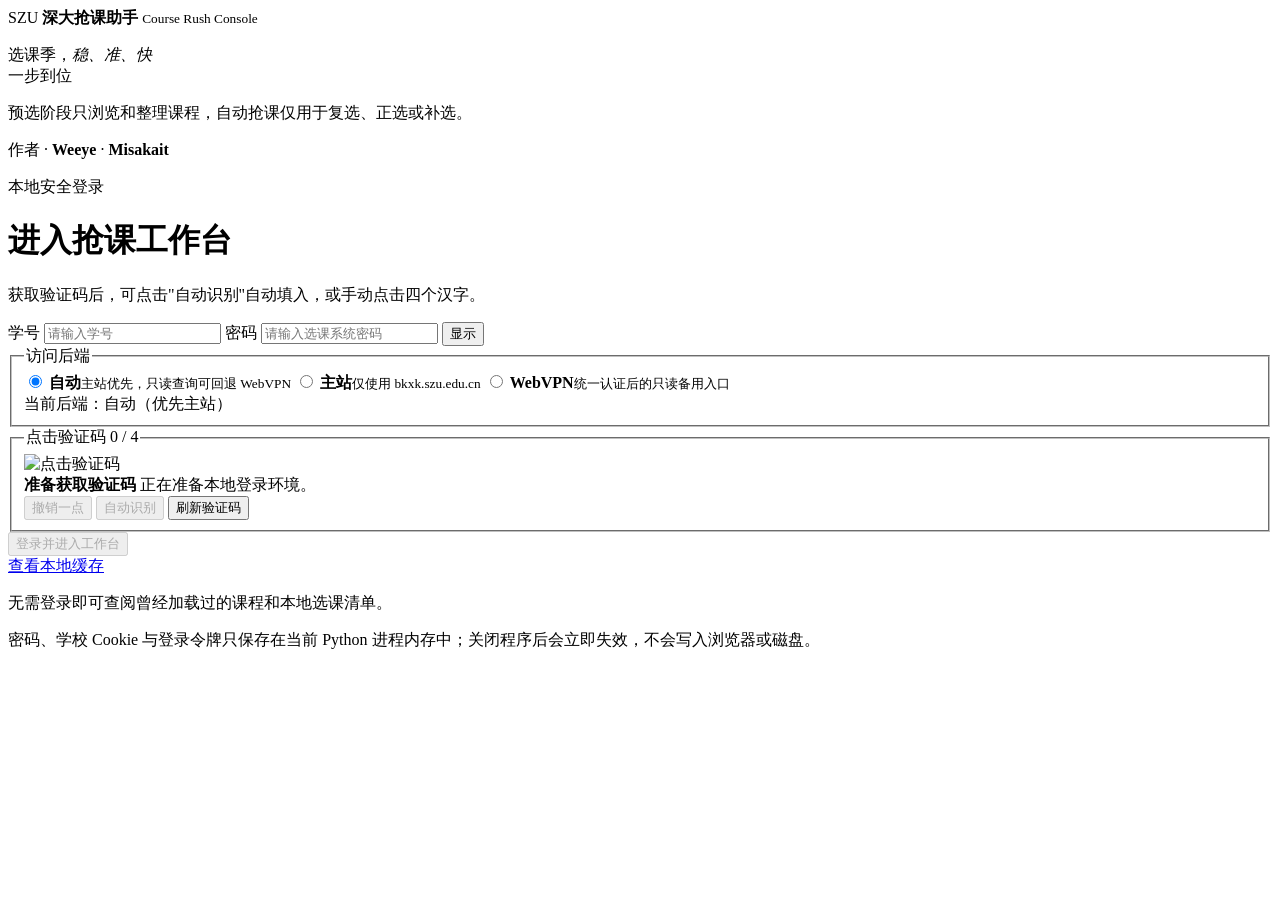
==== static_dist/login.html @ 0775063b "fix: verify enrollment before reporting success Confirm successful or duplicate enrollment responses" ====
<!doctype html>
<html lang="zh-CN">
<head>
  <meta charset="utf-8">
  <meta name="viewport" content="width=device-width, initial-scale=1">
  <meta name="color-scheme" content="light">
  <title>登录 | 深大抢课助手</title>
  <link rel="icon" href="/favicon.ico">
  <link rel="stylesheet" href="/styles.css?build=20260901.1">
</head>
<body class="login-page">
  <section class="login-visual" aria-label="深大抢课助手">
    <div class="login-visual-copy">
      <div class="brand-lockup brand-lockup-light">
        <span class="brand-mark" aria-hidden="true">SZU</span>
        <span>
          <strong>深大抢课助手</strong>
          <small>Course Rush Console</small>
        </span>
      </div>
      <p class="headline">选课季，<em>稳、准、快</em><br>一步到位</p>
      <p id="phaseNotice">预选阶段只浏览和整理课程，自动抢课仅用于复选、正选或补选。</p>
      <span class="login-authors">作者 · <b>Weeye</b> · <b>Misakait</b></span>
    </div>
  </section>

  <main class="login-main">
    <div class="login-shell">
      <header class="login-header">
        <p class="eyebrow">本地安全登录</p>
        <h1>进入抢课工作台</h1>
        <p>获取验证码后，可点击"自动识别"自动填入，或手动点击四个汉字。</p>
      </header>

      <form id="loginForm" class="login-form" novalidate>
        <label class="field">
          <span>学号</span>
          <input id="studentId" name="student_id" inputmode="numeric" autocomplete="username" maxlength="12" placeholder="请输入学号" required>
        </label>

        <label class="field">
          <span>密码</span>
          <span class="input-with-action">
            <input id="password" name="password" type="password" autocomplete="current-password" placeholder="请输入选课系统密码" required>
            <button id="passwordToggle" class="field-action" type="button" aria-label="显示密码">显示</button>
          </span>
        </label>

        <fieldset class="backend-fieldset">
          <legend>访问后端</legend>
          <div class="backend-options">
            <label class="backend-option">
              <input type="radio" name="backend" value="auto" checked>
              <span><strong>自动</strong><small>主站优先，只读查询可回退 WebVPN</small></span>
            </label>
            <label class="backend-option">
              <input type="radio" name="backend" value="primary">
              <span><strong>主站</strong><small>仅使用 bkxk.szu.edu.cn</small></span>
            </label>
            <label class="backend-option">
              <input type="radio" name="backend" value="webvpn">
              <span><strong>WebVPN</strong><small>统一认证后的只读备用入口</small></span>
            </label>
          </div>
          <div id="backendStatus" class="backend-status" role="status" aria-live="polite">当前后端：自动（优先主站）</div>
          <button id="webvpnAuthButton" class="button button-quiet button-block" type="button" hidden>完成 WebVPN 统一认证</button>
        </fieldset>

        <fieldset class="captcha-fieldset">
          <legend>
            <span>点击验证码</span>
            <span id="captchaProgress" class="captcha-progress">0 / 4</span>
          </legend>
          <div id="captchaStage" class="captcha-stage" data-state="idle" aria-busy="false" aria-disabled="true">
            <img id="captchaImage" alt="点击验证码" draggable="false">
            <div id="captchaMarkers" class="captcha-markers" aria-hidden="true"></div>
            <div id="captchaStatus" class="captcha-status" role="status" aria-live="polite">
              <strong id="captchaStatusTitle">准备获取验证码</strong>
              <span id="captchaStatusDetail">正在准备本地登录环境。</span>
            </div>
          </div>
          <div id="captchaWebvpnAuth" class="captcha-webvpn-auth" hidden>
            <strong>需要 WebVPN 统一认证</strong>
            <span>验证码接口正在等待 WebVPN 登录，请先完成统一认证。</span>
            <button id="captchaWebvpnAuthButton" class="button button-primary" type="button">完成 WebVPN 统一认证</button>
          </div>
          <div id="captchaActions" class="captcha-actions">
            <button id="undoPoint" class="button button-quiet" type="button" disabled>撤销一点</button>
            <button id="solveCaptcha" class="button button-quiet" type="button" disabled>自动识别</button>
            <button id="refreshCaptcha" class="button button-quiet" type="button">刷新验证码</button>
          </div>
        </fieldset>

        <div id="loginMessage" class="form-message" role="status" aria-live="polite"></div>
        <button id="loginButton" class="button button-primary button-block" type="submit" disabled>
          登录并进入工作台
        </button>
      </form>

      <a class="button button-secondary button-block" href="/offline" target="_blank" rel="noopener">
        查看本地缓存
      </a>
      <p class="offline-note">无需登录即可查阅曾经加载过的课程和本地选课清单。</p>

      <p class="privacy-note">密码、学校 Cookie 与登录令牌只保存在当前 Python 进程内存中；关闭程序后会立即失效，不会写入浏览器或磁盘。</p>
    </div>
  </main>

  <noscript>此页面需要启用 JavaScript。</noscript>
  <script src="/login.js?build=20260901.1" defer></script>
</body>
</html>
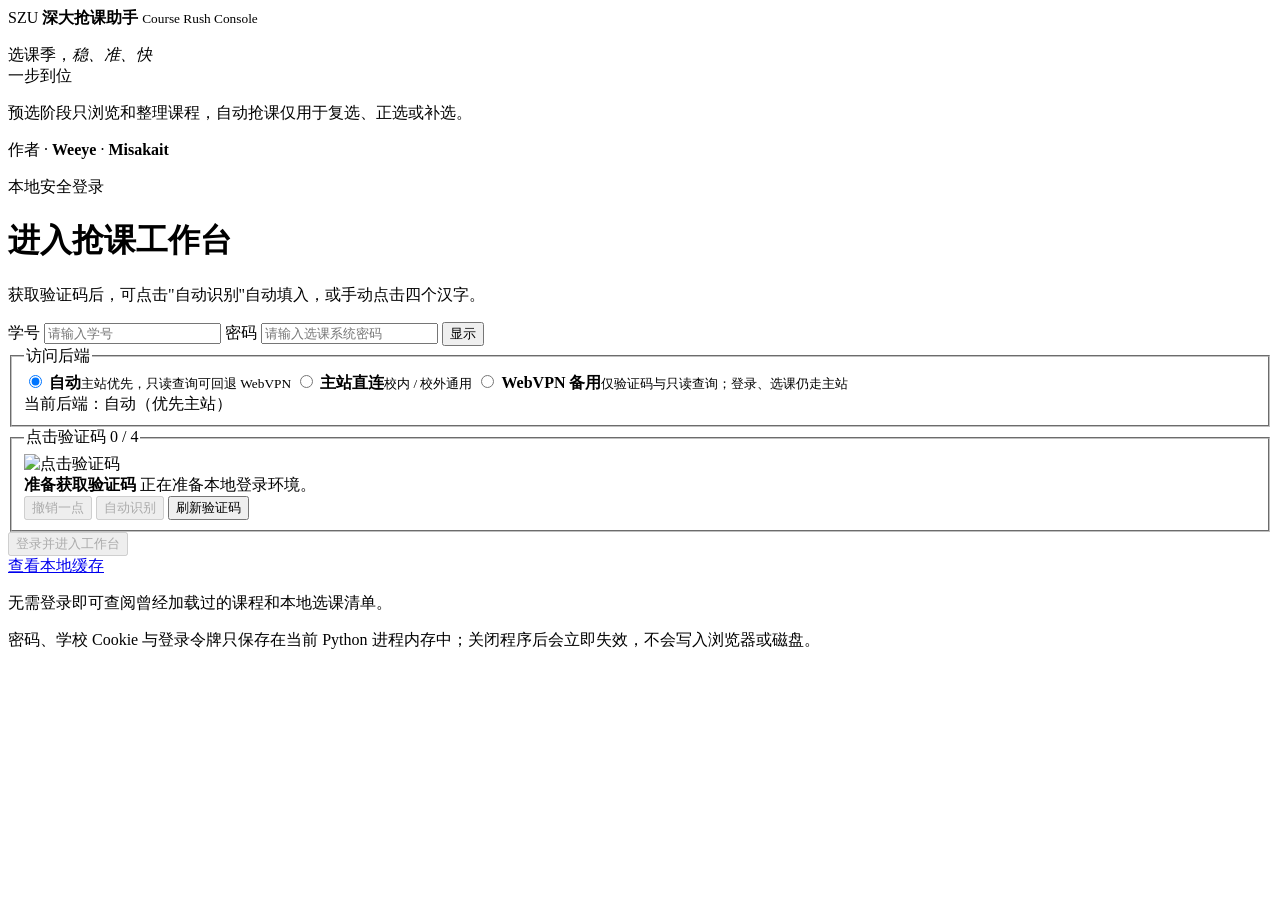
==== commit e4425fe1: "fix: release v3.7.1 with safer optional WebVPN captcha flow Integrate and harden the captcha changes" ====
--- a/static_dist/login.html
+++ b/static_dist/login.html
@@ -6,7 +6,7 @@
   <meta name="color-scheme" content="light">
   <title>登录 | 深大抢课助手</title>
   <link rel="icon" href="/favicon.ico">
-  <link rel="stylesheet" href="/styles.css?build=20260901.1">
+  <link rel="stylesheet" href="/styles.css?build=20260924.1">
 </head>
 <body class="login-page">
   <section class="login-visual" aria-label="深大抢课助手">
@@ -27,9 +27,9 @@
   <main class="login-main">
     <div class="login-shell">
       <header class="login-header">
-        <p class="eyebrow">本地安全登录</p>
+        <p id="programLabel" class="eyebrow">本地安全登录</p>
         <h1>进入抢课工作台</h1>
-        <p>获取验证码后，可点击"自动识别"自动填入，或手动点击四个汉字。</p>
+        <p id="loginIntro">获取验证码后，可点击"自动识别"自动填入，或手动点击四个汉字。</p>
       </header>
 
       <form id="loginForm" class="login-form" novalidate>
@@ -55,11 +55,11 @@
             </label>
             <label class="backend-option">
               <input type="radio" name="backend" value="primary">
-              <span><strong>主站</strong><small>仅使用 bkxk.szu.edu.cn</small></span>
+              <span><strong>主站直连</strong><small>校内 / 校外通用</small></span>
             </label>
             <label class="backend-option">
               <input type="radio" name="backend" value="webvpn">
-              <span><strong>WebVPN</strong><small>统一认证后的只读备用入口</small></span>
+              <span><strong>WebVPN 备用</strong><small>仅验证码与只读查询；登录、选课仍走主站</small></span>
             </label>
           </div>
           <div id="backendStatus" class="backend-status" role="status" aria-live="polite">当前后端：自动（优先主站）</div>
@@ -68,7 +68,7 @@
 
         <fieldset class="captcha-fieldset">
           <legend>
-            <span>点击验证码</span>
+            <span id="captchaLabel">点击验证码</span>
             <span id="captchaProgress" class="captcha-progress">0 / 4</span>
           </legend>
           <div id="captchaStage" class="captcha-stage" data-state="idle" aria-busy="false" aria-disabled="true">
@@ -79,6 +79,10 @@
               <span id="captchaStatusDetail">正在准备本地登录环境。</span>
             </div>
           </div>
+          <label id="textCaptchaField" class="field" hidden>
+            <span>四位验证码</span>
+            <input id="textCaptcha" name="text_captcha" autocomplete="off" autocapitalize="off" spellcheck="false" maxlength="4" placeholder="输入图片中的四位字符">
+          </label>
           <div id="captchaWebvpnAuth" class="captcha-webvpn-auth" hidden>
             <strong>需要 WebVPN 统一认证</strong>
             <span>验证码接口正在等待 WebVPN 登录，请先完成统一认证。</span>
@@ -107,6 +111,6 @@
   </main>
 
   <noscript>此页面需要启用 JavaScript。</noscript>
-  <script src="/login.js?build=20260901.1" defer></script>
+  <script src="/login.js?build=20260924.1" defer></script>
 </body>
 </html>
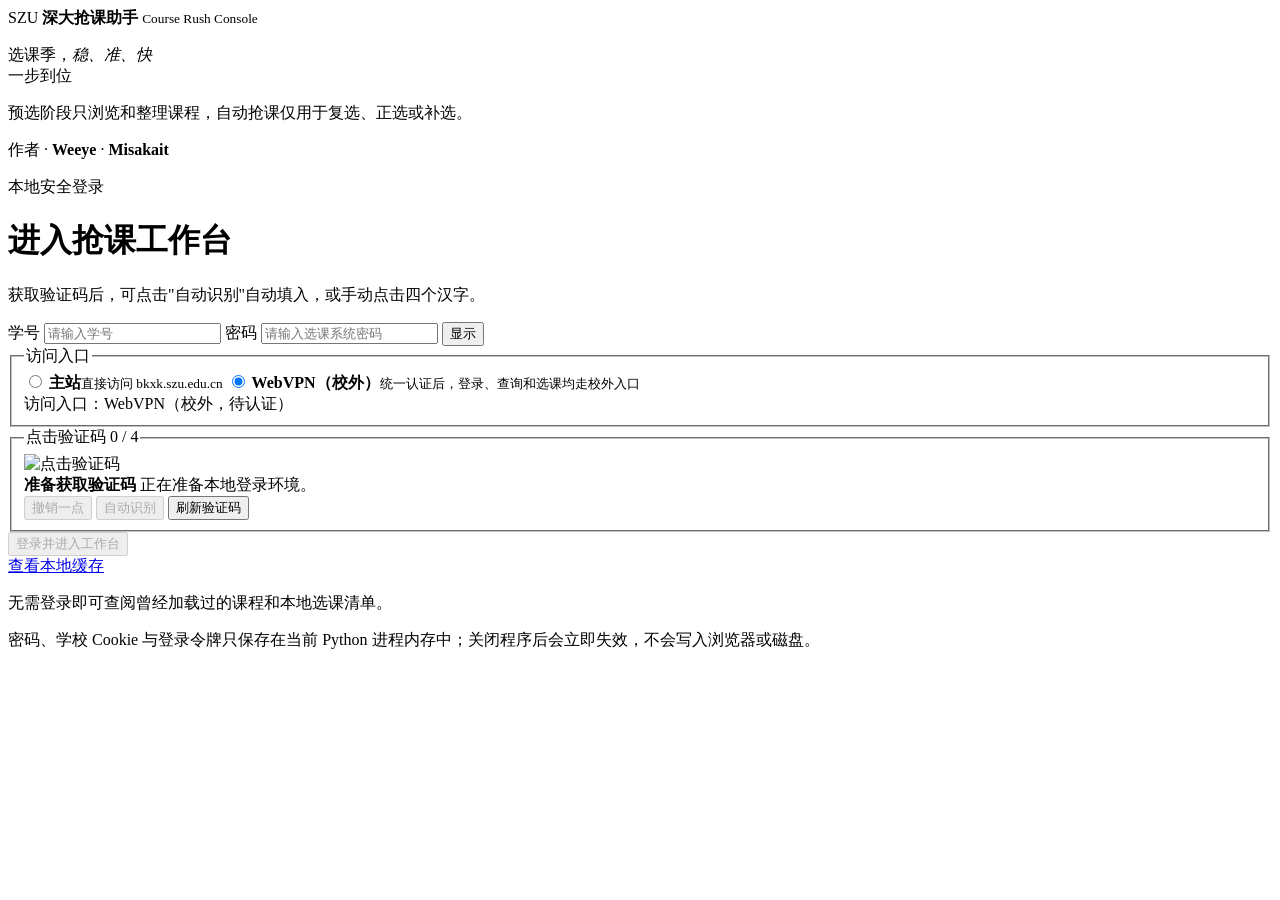
==== commit 9c2ec657: "功能：支持通过 WebVPN 进行完整的本科生选课操作" ====
--- a/static_dist/login.html
+++ b/static_dist/login.html
@@ -6,7 +6,7 @@
   <meta name="color-scheme" content="light">
   <title>登录 | 深大抢课助手</title>
   <link rel="icon" href="/favicon.ico">
-  <link rel="stylesheet" href="/styles.css?build=20260924.1">
+  <link rel="stylesheet" href="/styles.css?build=20261016.1">
 </head>
 <body class="login-page">
   <section class="login-visual" aria-label="深大抢课助手">
@@ -47,22 +47,18 @@
         </label>
 
         <fieldset class="backend-fieldset">
-          <legend>访问后端</legend>
+          <legend>访问入口</legend>
           <div class="backend-options">
             <label class="backend-option">
-              <input type="radio" name="backend" value="auto" checked>
-              <span><strong>自动</strong><small>主站优先，只读查询可回退 WebVPN</small></span>
+              <input type="radio" name="backend" value="primary">
+              <span><strong>主站</strong><small>直接访问 bkxk.szu.edu.cn</small></span>
             </label>
             <label class="backend-option">
-              <input type="radio" name="backend" value="primary">
-              <span><strong>主站直连</strong><small>校内 / 校外通用</small></span>
-            </label>
-            <label class="backend-option">
-              <input type="radio" name="backend" value="webvpn">
-              <span><strong>WebVPN 备用</strong><small>仅验证码与只读查询；登录、选课仍走主站</small></span>
+              <input type="radio" name="backend" value="webvpn" checked>
+              <span><strong>WebVPN（校外）</strong><small>统一认证后，登录、查询和选课均走校外入口</small></span>
             </label>
           </div>
-          <div id="backendStatus" class="backend-status" role="status" aria-live="polite">当前后端：自动（优先主站）</div>
+          <div id="backendStatus" class="backend-status" role="status" aria-live="polite">访问入口：WebVPN（校外，待认证）</div>
           <button id="webvpnAuthButton" class="button button-quiet button-block" type="button" hidden>完成 WebVPN 统一认证</button>
         </fieldset>
 
@@ -111,6 +107,6 @@
   </main>
 
   <noscript>此页面需要启用 JavaScript。</noscript>
-  <script src="/login.js?build=20260924.1" defer></script>
+  <script src="/login.js?build=20261016.1" defer></script>
 </body>
 </html>
